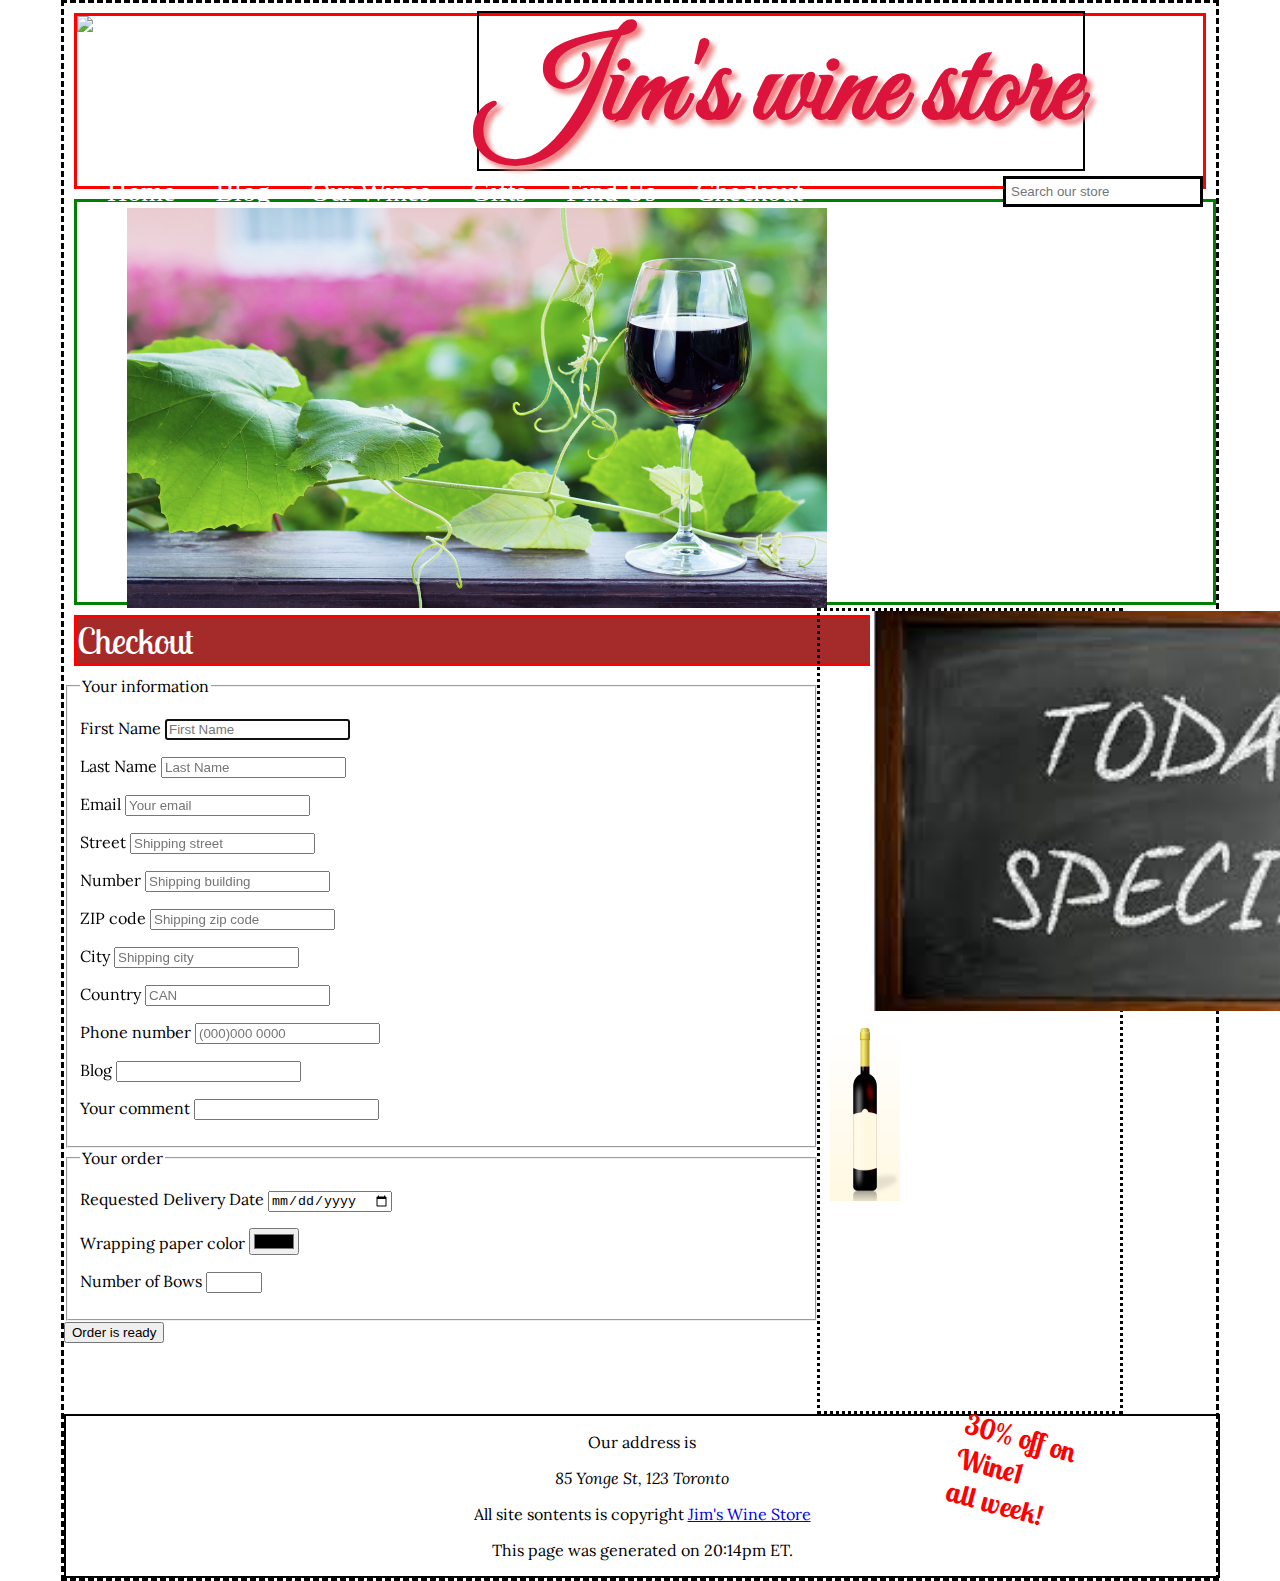
==== checkout.html @ f789f32a "project added" ====
﻿<!DOCTYPE html>
<html>
<head>
    <title>Checkout</title>
    <script src="scripts/myScript.js"></script>
    <link href="myStyle.css" rel="stylesheet" />
	<meta charset="utf-8" />
</head>
<body>
    <header>
        <div>
            <a class="headerLogo" href="index.html">
                <img src="images/wineLogo.png" />
            </a>
            <span id="headerName">Jim's wine store</span>
            <input type="search" class="searchBox" placeholder="Search our store" />
        </div>

        <nav class="backgroundGradient">
            <ul>
                <li><a class="navigation" href="index.html">Home </a></li>
                <li><a class="navigation" href="blog.html">Blog </a></li>
                <li><a class="navigation" href="allwines.html">Our Wines </a></li>
                <li><a class="navigation" href="gifts.html">Gifts </a></li>
                <li><a class="navigation" href="findus.html">Find Us </a></li>
                <li><a class="navigation" href="checkout.html">Checkout </a></li>
            </ul>
        </nav>
    </header>

    <div id="welcome">
        <div id="welcomeImage">
            <img src="images/wineHeaderImage2.jpg" />
        </div>
        <div id="special">
            <div id="specialsNotice">
                <img src="images/specials.jpg" />
            </div>
            <div id="wineOfTheMonth">
                <img src="images/wineOfTheMonth.png" />
                <div class="specialAd">
                    <p>30% off on Wine1 <br />all week!</p>
                </div>
            </div>

        </div>
    </div>

    <section class="wineDetails">
        <header class="blockheader">
            <span>Checkout</span>
        </header>

        <form id="mayForm" action="#" method="post">
            <fieldset class="box">
                <legend>Your information</legend>
                <div>
                    <p>
                        <label class="inputLabel" for="fName">First Name</label>
                        <input type="text" id="fName" name="fName" autofocus="autofocus" class="textInput" maxlength="35" required="required" placeholder="First Name"/>
                        
                    </p>
                    <p>
                        <label class="inputLabel" for="lName">Last Name</label>
                        <input type="text" id="lName" name="lName" class="textInput" maxlength="35" required="required" placeholder="Last Name" />
                    </p>

                    <p>
                        <label class="inputLabel" for="userMail">Email </label>
                        <input type="email" id="userMail" name="userMail" class="textInput" required="required" placeholder="Your email"/>
                    </p>

                    <p>
                        <label class="inputLabel" for="street">Street</label>
                        <input type="text" id="street" name="street" class="textInput" required="required" placeholder="Shipping street"/>
                    </p>

                    <p>
                        <label class="inputLabel" for="userNumber">Number</label>
                        <input type="text" id="userNumber" name="userNumber" class="textInput" required="required" placeholder="Shipping building"/>
                    </p>

                    <p>
                        <label class="inputLabel" for="zip">ZIP code</label>
                        <input type="text" id="zip" name="zip" class="textInput" required="required" placeholder="Shipping zip code"/>
                    </p>
                    <p>
                        <label class="inputLabel" for="city">City</label>
                        <input type="text" id="city" name="city" class="textInput" required="required" placeholder="Shipping city"/>
                    </p>

                    <p>
                        <label class="inputLabel" for="country">Country</label>
                        <input type="text" id="country" name="country" class="textInput" pattern="[A-za-z]{3}" required="required" placeholder="CAN"/>
                    </p>

                    <p>
                        <label class="inputLabel" for="phone">Phone number</label>
                        <input type="tel" id="phone" name="phone" class="textInput" required="required" placeholder="(000)000 0000"/>
                    </p>
                    
                    <p>
                        <label class="inputLabel" for="userUrl">Blog</label>
                        <input type="url" id="userUrl" name="userUrl" class="textInput" />
                    </p>

                    <p>
                        <label class="inputLabel" for="comment">Your comment</label>
                        <input type="text" id="comment" name="comment" class="textInput" />
                    </p>
                </div>
            </fieldset>

            <fieldset class="box">

                <legend>Your order</legend>

                <p>
                    <label class="inputLabel" for="deliveryDate">Requested Delivery Date</label>
                    <input type="date" id="deliveryDate" name="deliveryDate" class="textInput" />

                </p>

                <p>
                    <label class="inputLabel" for="colorOfGift">Wrapping paper color</label>
                    <input type="color" id="colorOfGift" name="colorOfGift" class="textInput" />

                </p>

                <p>
                    <label class="inputLabel" for="numOfBows">Number of Bows</label>
                    <input type="number" id="numOfBows" name="numOfBows" class="textInput" min="1" max="10"/>

                </p>
            </fieldset>

            <input type="submit" class="submitButton" value="Order is ready" />
        </form>

    </section>
    <footer>
        <p>Our address is <address>85 Yonge St, 123 Toronto</address></p>
        <p class="textcontent">All site sontents is copyright <a href="http://jimswinestore.com">Jim's Wine Store</a></p>
        <p class="smalltext">This page was generated on <time>20:14</time>pm ET.</p>
    </footer>

</body>
</html>
---- myStyle.css ----
﻿@import url('http://fonts.googleapis.com/css?family=Lora|Lobster+Two|Tangerine|Great+Vibes');
body {
    width:90%;
    font-family: "Lora";
    border:dashed;
    margin:auto;
}

header {  
    margin:10px;
    border:solid red;
    
}

/*.headerLogo {
    float:left;    
}

.headerLogo > img {   
    width:300px;
}*/

header img{
    float:left;
    width:300px;
}

#headerName{  
    font-weight:900;
    font-size:120px;
    padding:3px;
    margin:20px 50px 20px 100px;     
    color:crimson;
    font-family:"Great Vibes";
    text-shadow:5px 5px 5px #F08080;
    border:2px solid black;
}

.searchBox {    
    float: right;
    padding: 5px;
    margin: 10px 0px;
    width: 200px;
    border:solid black;
}

 

nav ul
 { 
            font-family:'Times New Roman', Times, serif; 
            font-size:28px;
            margin:0px;  
            padding:10px;                 
}

nav ul li
 {    
               display:inline-block; 
               padding:0px 20px;               
               position: relative;
               float: left;
               list-style: none;
}

nav ul li:hover {
    background-color: #DAA520;
   
}

   nav ul li a
   {
       text-decoration:none;
       color:white;      
   }

#welcome{
  margin-top:10px;  
  height:400px;
  border:green solid;
  margin-left:10px;
}

#welcome img{   
   float:left;
   width:700px;
   height:400px;
   margin:0px 50px;
}

#special{   
    float:right;
    width:300px;
    border:dotted;
    margin-right:90px;
}

#special > img{ 
    width:300px;
    height:180px;
    margin-left:0px;
    margin-top:5px;   
}

.specialAd{    
    float:right;   
    width:180px;
    height:170px;
    padding:20px 10px;
    color:red;
}

#wineOfTheMonth img{
    width:70px;
    height:180px;
    margin-left:10px;
    margin-top:10px;

}

#wineOfTheMonth p{    
    font-family:"Lobster Two";
    font-weight:700;
    font-size:28px; 
    color:red;     
    margin-top:200px;  
    transform:rotate(15deg);
    padding:0px 24px 0px 24px;
}

/*nav {
    margin:2px;   
    border:black solid 2px; 
}

    nav ul {
        list-style-type: none;
        padding: 10px;
        margin:0px;
    }

        nav ul li {
            display:inline-block;
            padding:0px 15px;
        }

.navigation {   
    font-size: 22px;
    float: left;   
    color: white;
    text-decoration: none;
}

.backgroundGradient{
   height: 45px;     
   background-color:#B22222;
   width: 100%;    
    
}
*/
.common /*nav*/
{
    background:linear-gradient(to right,#B22222,#DC143C,#F08080,#FA8072,#FFF0F5);
    height:50px;
    border:solid black 2px; 
    margin-left:10px;
    width:98%;
}

.welcomeDiv {

}

/*#welcomeText{
    padding-top:25px;
    padding-left:20px;
}
*/

#welcomeText p {
    
    float:left;
    width: 75%;
    font-size:16px;
    margin:15px 10px;
    padding:5px;  
    column-count: 3; 
    -webkit-column-count: 3; 
    -moz-column-count: 3;
}



/*#welcomeText > header{
        
    color: #B22222 ;
    font-size:30px;
    font-weight:bold;
    margin:5px 0px;
    font-family:"Lobster Two";
    padding:3px;
}*/

/*#events{
    
    float:right;
    margin:10px 30px 20px 0px;
    width:20%;
   
}

#events > header {
    
    margin-left:20px;
    
    font-size:20px;
    font-weight:bold;
    margin-bottom:8px;
}

#events > ul {
    
    list-style: none;
    margin:auto;
   
}

#events > ul > li {
    
    margin-bottom:3px;
    margin-left:2px;
}*/

#events {
    float: left;
    width: 20%;
    margin-top: 20px;
    margin-bottom: 20px;
}

    #events > header {
        margin-left: 10px;
        color: #603813;
        font-size: 15px;
        margin-bottom: 3px;
        font-weight: bold;
    }

    #events > ul {
        list-style: none;
    }

        #events > ul > li {
            margin-bottom: 3px;
        }



#marked {
    background-color:#FFDAB9 ;
}

.bestWines {
    margin-left:200px;
}

#bestsellers {
   
    height: 100%;
    width: 100%;
    float: left;
    margin:15px 20px;
}

#bestsellers > header {
    
    color: #B22222 ;   
    font-size: 36px;
    font-weight:bold;
    width:95%;  
    margin-left:0px; 
    font-family:"Lobster Two"; 
}

.wineBestsellers{
    
    width:100%;
    float: left;
}

.wineBestsellers > header {
    
    font-weight:bold;
    font-size:46px;
    background-color: #B22222;
    color: white;
    font-family:"Tangerine";
    width:100%;
    margin-left:0px;    
    padding-left:35px;
}

.productArticle{
    
    
    width:200px;
    float:left;
    margin:10px 150px 10px 30px;
}

.productArticleImage {
   
    width:100px;
    height:130px;
}

.productArticleName {
    
    font-size:24px;
    color:black;
    font-weight:bold;
    text-align:center;    
}

.productArticlePrice {
    
    font-size: 20px;
    color:green;
    font-weight: bold;
    padding:0px;
    text-align:center;
    margin-bottom:4px;
}

.addBtn {
    cursor:pointer;
    padding: 4px 15px;
    background:#B22222;
    border:1px solid black;
    color:white;
    text-align:center;
    border-radius:9px;
    width:90px; 
    margin-left:35px;  
    margin-top:0px;
}

.addBtn:hover, a:active {
    background-color:#FF4500;
}


footer {
    border:solid black 2px;
    clear:both;
    width:100%;
    text-align:center;    
}

.smallText {
    border:solid black 2px;
    font-size:10px;
}

/*wine Details*/
 

#fullDesc {
    margin-top:420px;
    width:100%;
    height:600px;
} 

.wineDetails > header {
   
   
    background-color: #A52A2A ;
    color:white;
    font-family:"Lobster Two";
    font-size:36px;
}

.wineDetailsFigure{
    float:left;

}

.wineDetailsImage{
    float:left;
    width:300px;
    height:380px;
    padding-bottom:30px;
}

.wineDetailsFigure > figcaption {
    text-align:center;
    
    font-family:"Lora";
    font-size:24px;
    font-weight:bolder;
    
}

.wineDetailsDesc{    
    
    margin:60px 45px 0px 400px;
    padding:20px 30px 15px 0px;

}

.wineDetailsContent p{
    margin:60px 45px 0px 400px;
    padding:20px 30px 15px 0px;
    -moz-column-count: 3;
    -webkit-column-count: 3;
}

.priceAndBtn {
    height:55px;
    width:800px;
    margin-left:400px;    
    
}

#wineDetailsPrice {
    float:left;
    color: green;
    width:100px;
    font-size:26px;    
    font-weight:900;
    padding:3px 10px;
   
}

#addBtnDetails {
    padding:3px 10px;
    float:left;
    /*width:200px;
    font-size:22px;
    font-style:italic;*/

    cursor:pointer;
    padding: 4px 15px;
    background:#B22222;   
    color:white;
    text-align:center;
    border-radius:9px;
    width:90px; 
    margin-left:35px;  
    margin-top:10px;
}

/*Our wines*/

.allWines {   
   margin-top:440px;
   width:95%;
   height:50px;
   font-family:"Lobster Two";
   font-size:30px;
   padding:5px;
   background-color: #B22222;
}

.typeOfWineImage{
    float:left;
    width:70px;
    height:280px;    
    margin:20px 145px;
    
}

.typeOfWineDesc{
    float:left;
    margin-top:50px;    
    font-size:16px;
    font-family:Arial;   
    width:70%;    
    padding:30px;
    -moz-column-count: 3;
    -webkit-column-count: 3;
    column-count: 3;
}

.typeOfWine{
    text-align:center;
    height:60px;
    width:80%;
    font-family:Constantia;
    font-weight:bold;
    font-style:italic;
    font-size:30px;
}

.typeOfWinePlace {    
     width:25%;
     margin-top:20px;
     height:400px;
     float:left;
}

.nextWine{
    clear:both;
}

/*Find us page styles*/
#googleMap{
    width:500px;
    height:400px;
    margin:auto;
}

.storeMap > header{
   margin-top:440px;
   width:95%;
   height:50px;
   font-family:"Lobster Two";
   font-size:30px;
   padding:5px;
   background-color: #B22222;

}
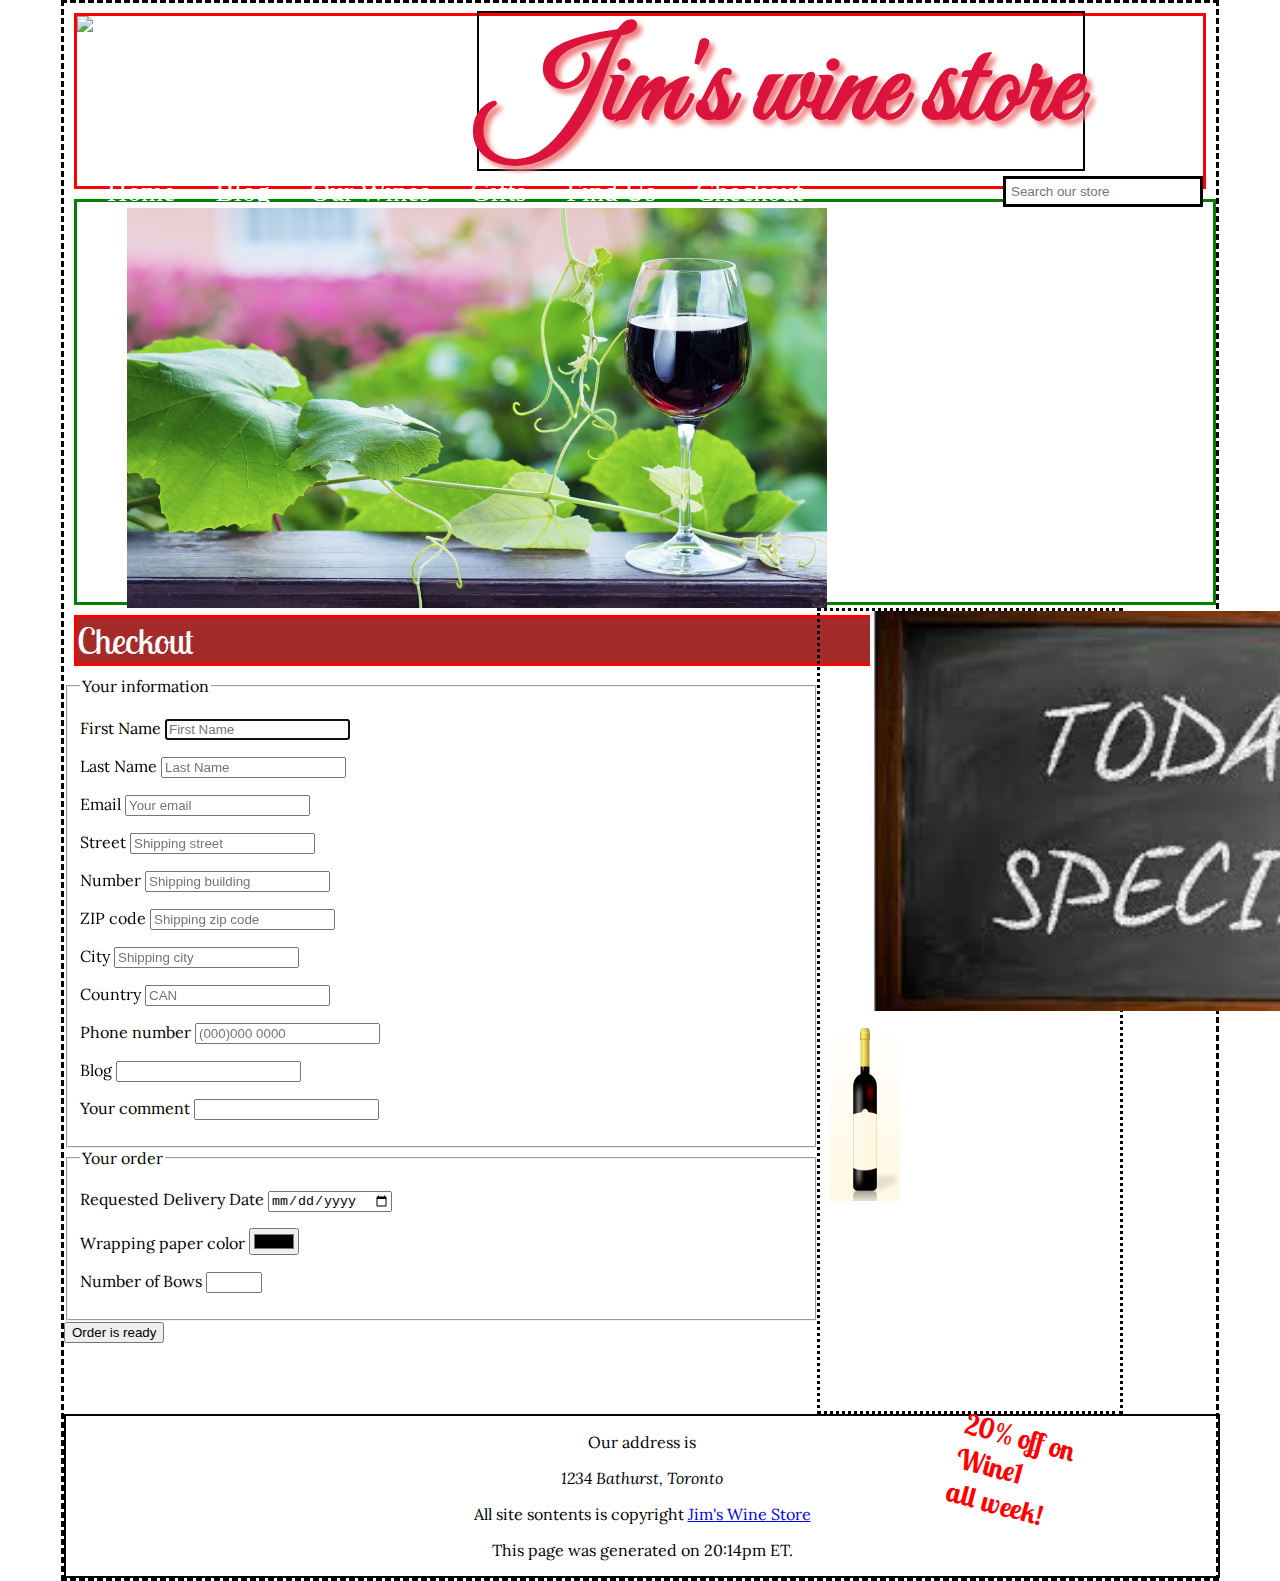
==== commit b5cada08: "chenged info in checkoun.html" ====
--- a/checkout.html
+++ b/checkout.html
@@ -39,7 +39,7 @@
             <div id="wineOfTheMonth">
                 <img src="images/wineOfTheMonth.png" />
                 <div class="specialAd">
-                    <p>30% off on Wine1 <br />all week!</p>
+                    <p>20% off on Wine1 <br />all week!</p>
                 </div>
             </div>
 
@@ -139,7 +139,7 @@
 
     </section>
     <footer>
-        <p>Our address is <address>85 Yonge St, 123 Toronto</address></p>
+        <p>Our address is <address>1234 Bathurst, Toronto</address></p>
         <p class="textcontent">All site sontents is copyright <a href="http://jimswinestore.com">Jim's Wine Store</a></p>
         <p class="smalltext">This page was generated on <time>20:14</time>pm ET.</p>
     </footer>
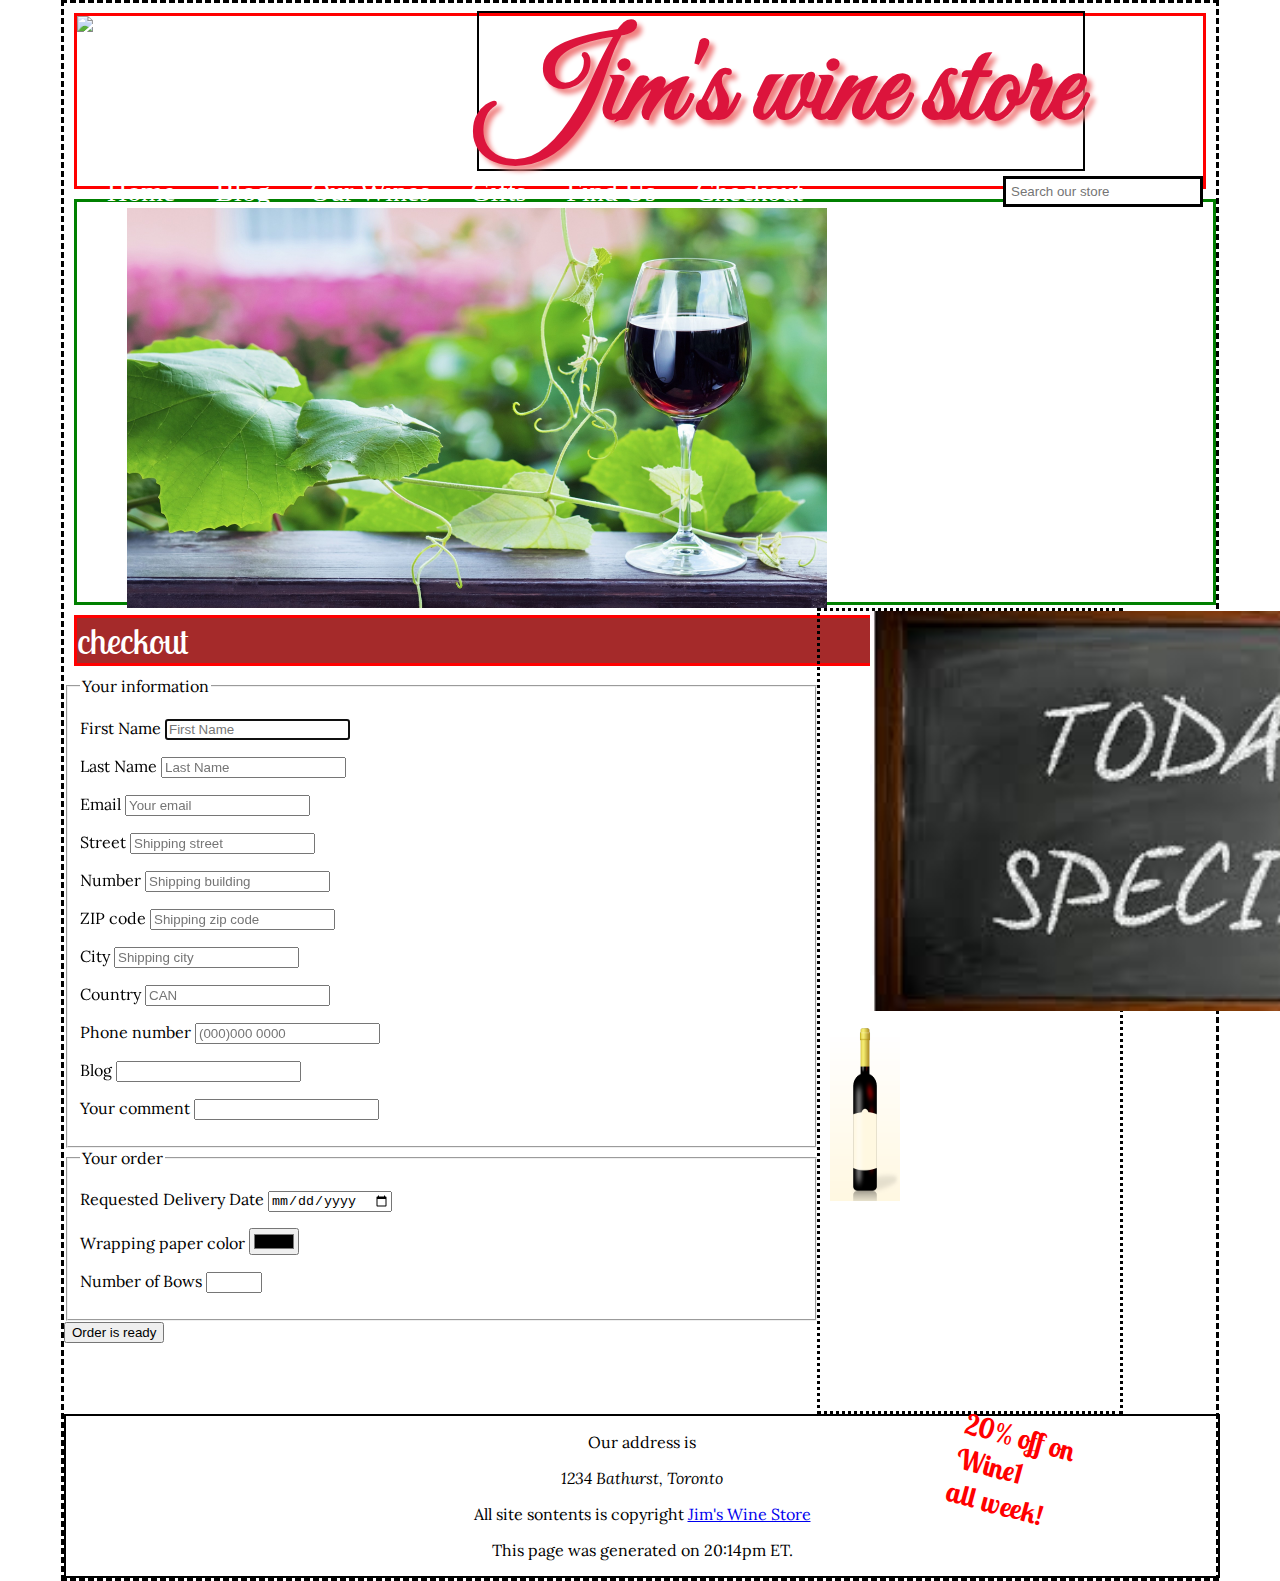
==== commit 4877ec10: "changed checkout.html" ====
--- a/checkout.html
+++ b/checkout.html
@@ -48,7 +48,7 @@
 
     <section class="wineDetails">
         <header class="blockheader">
-            <span>Checkout</span>
+            <span>checkout</span>
         </header>
 
         <form id="mayForm" action="#" method="post">
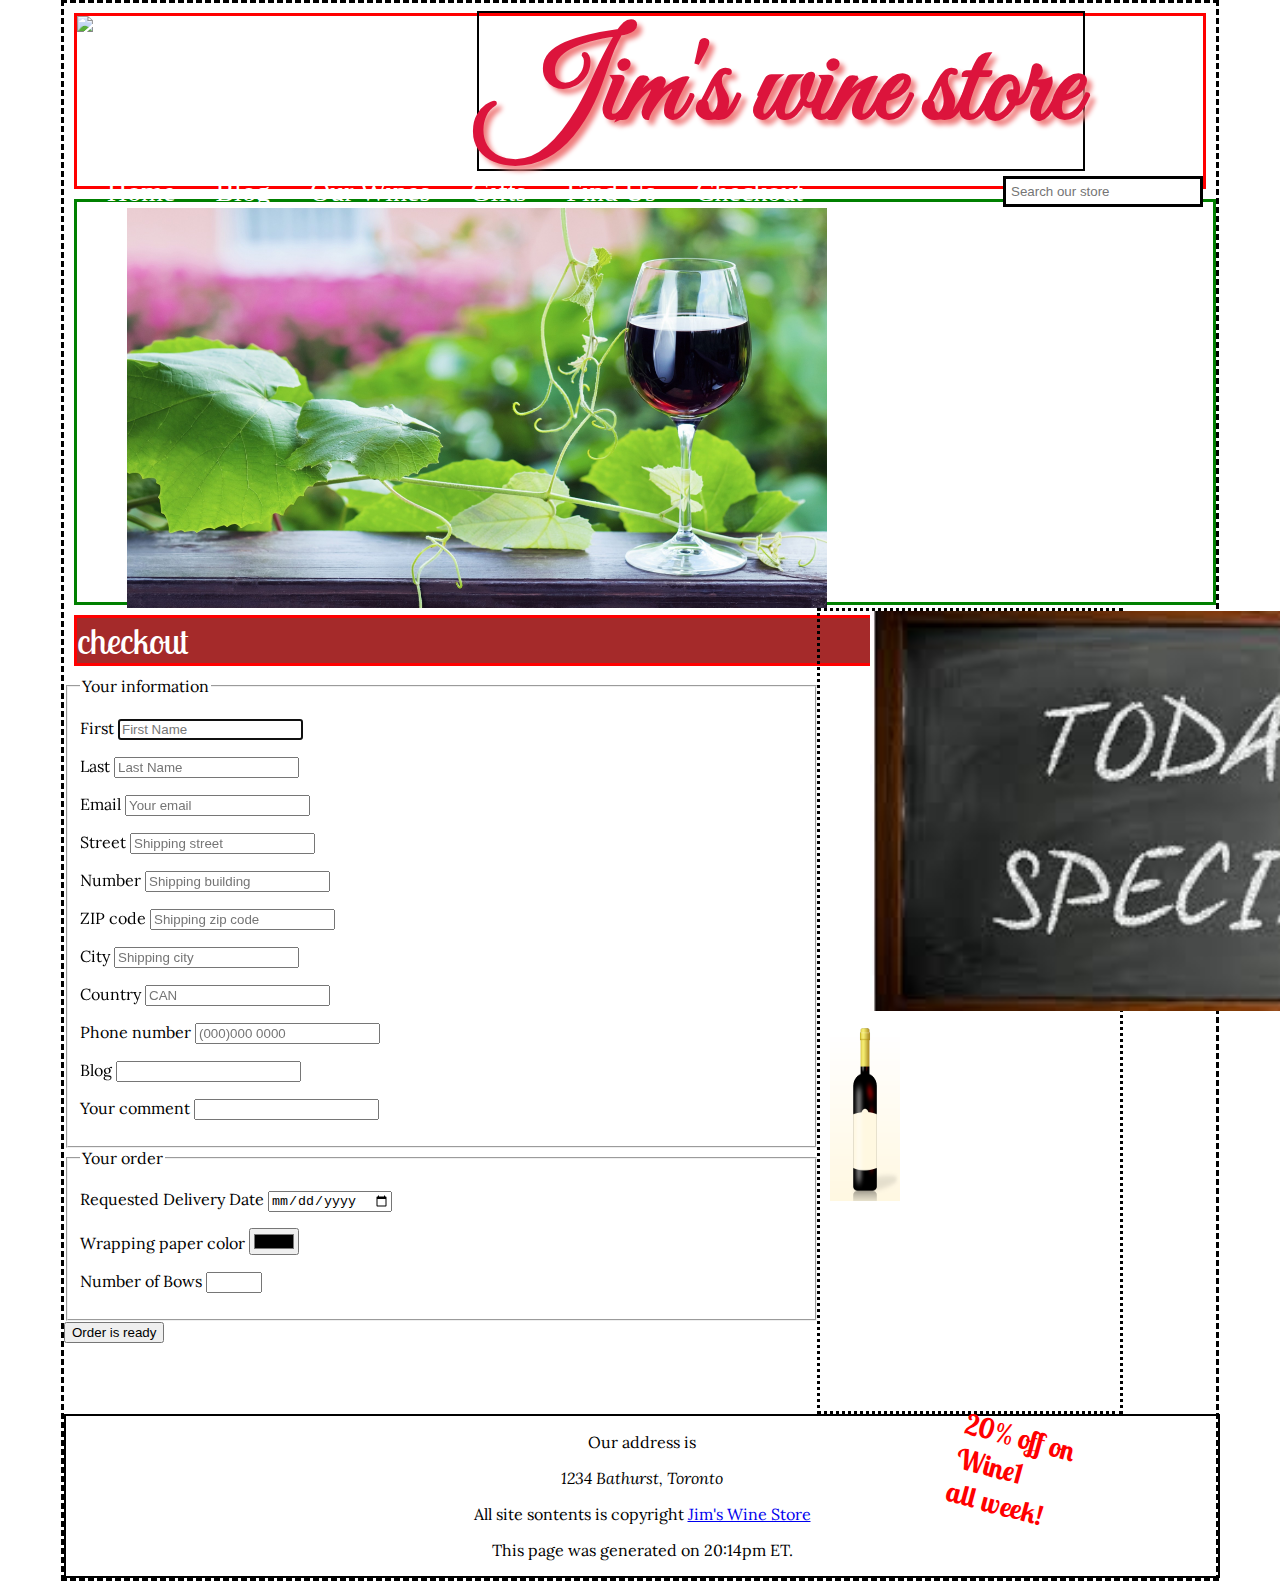
==== commit 5be7efa4: "removed name in checkout.html" ====
--- a/checkout.html
+++ b/checkout.html
@@ -56,12 +56,12 @@
                 <legend>Your information</legend>
                 <div>
                     <p>
-                        <label class="inputLabel" for="fName">First Name</label>
+                        <label class="inputLabel" for="fName">First</label>
                         <input type="text" id="fName" name="fName" autofocus="autofocus" class="textInput" maxlength="35" required="required" placeholder="First Name"/>
                         
                     </p>
                     <p>
-                        <label class="inputLabel" for="lName">Last Name</label>
+                        <label class="inputLabel" for="lName">Last </label>
                         <input type="text" id="lName" name="lName" class="textInput" maxlength="35" required="required" placeholder="Last Name" />
                     </p>
 
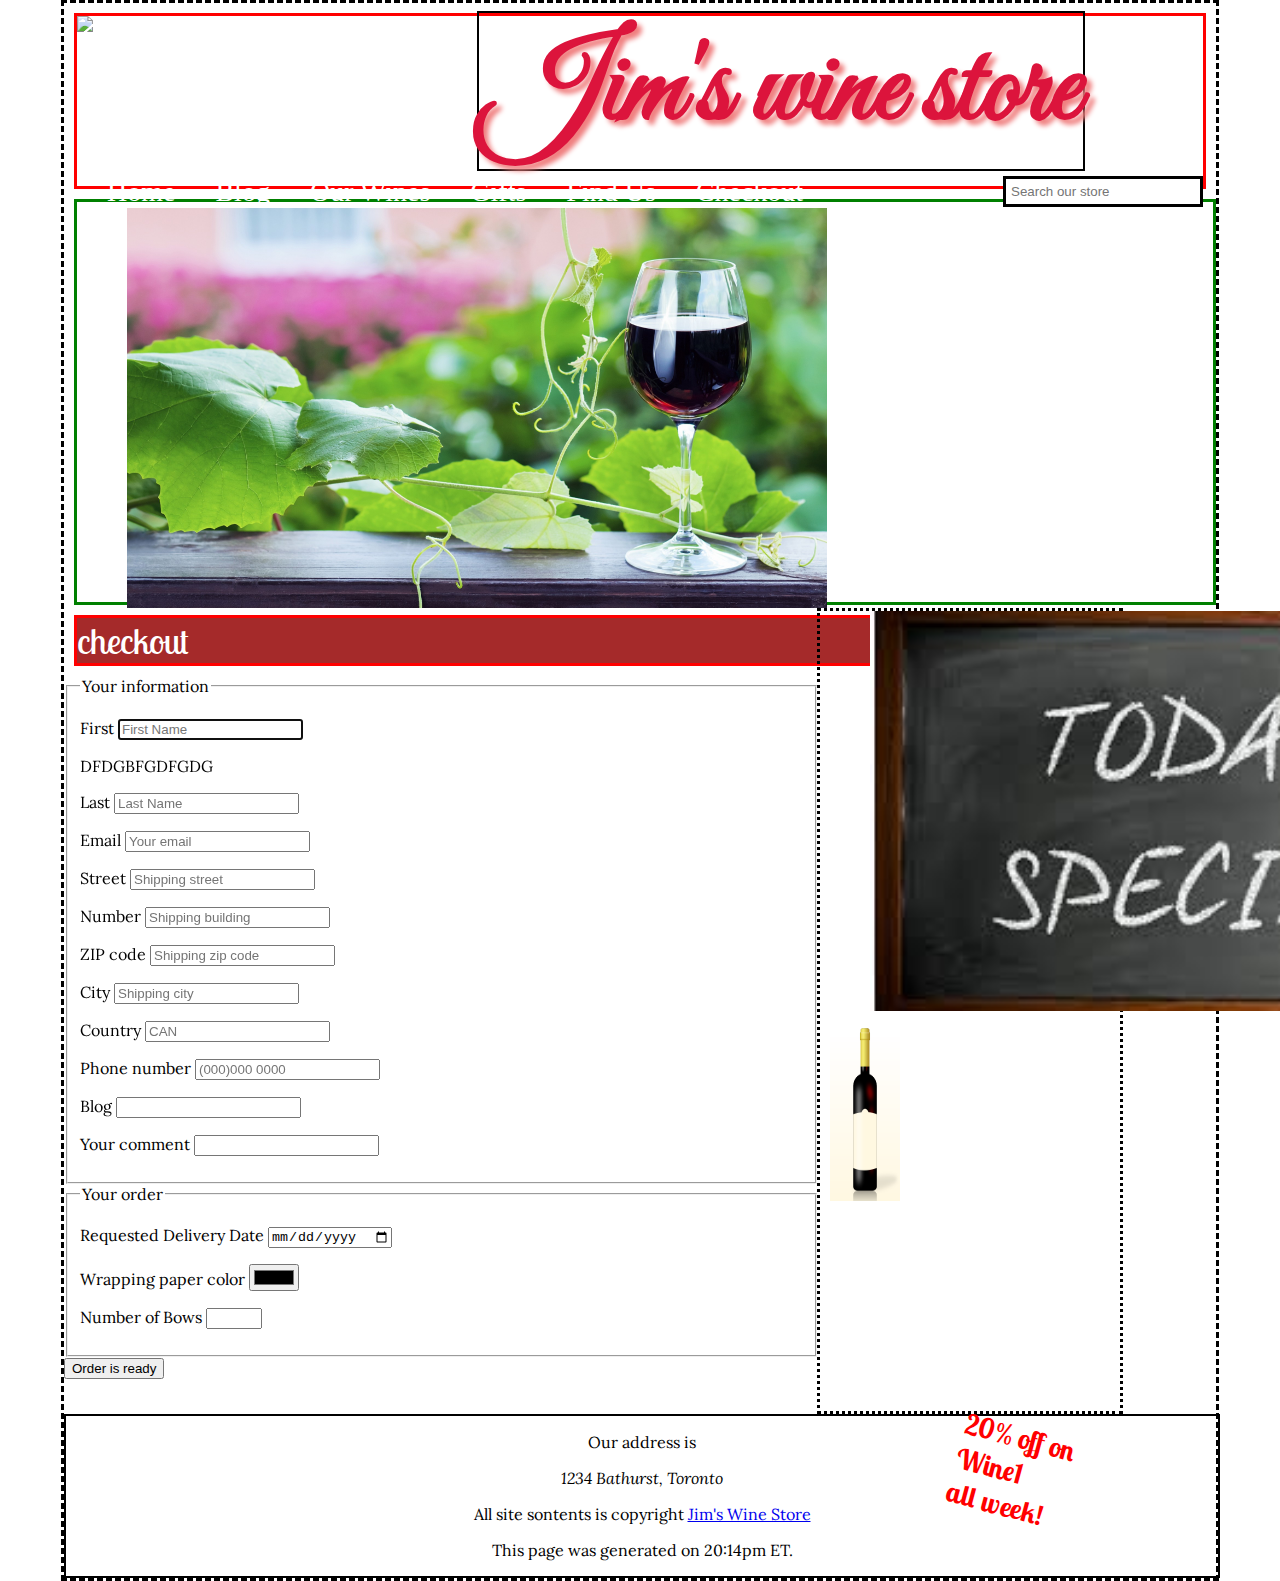
==== commit f5f28413: "changed code" ====
--- a/checkout.html
+++ b/checkout.html
@@ -59,7 +59,7 @@
                         <label class="inputLabel" for="fName">First</label>
                         <input type="text" id="fName" name="fName" autofocus="autofocus" class="textInput" maxlength="35" required="required" placeholder="First Name"/>
                         
-                    </p>
+                    </p>DFDGBFGDFGDG
                     <p>
                         <label class="inputLabel" for="lName">Last </label>
                         <input type="text" id="lName" name="lName" class="textInput" maxlength="35" required="required" placeholder="Last Name" />
